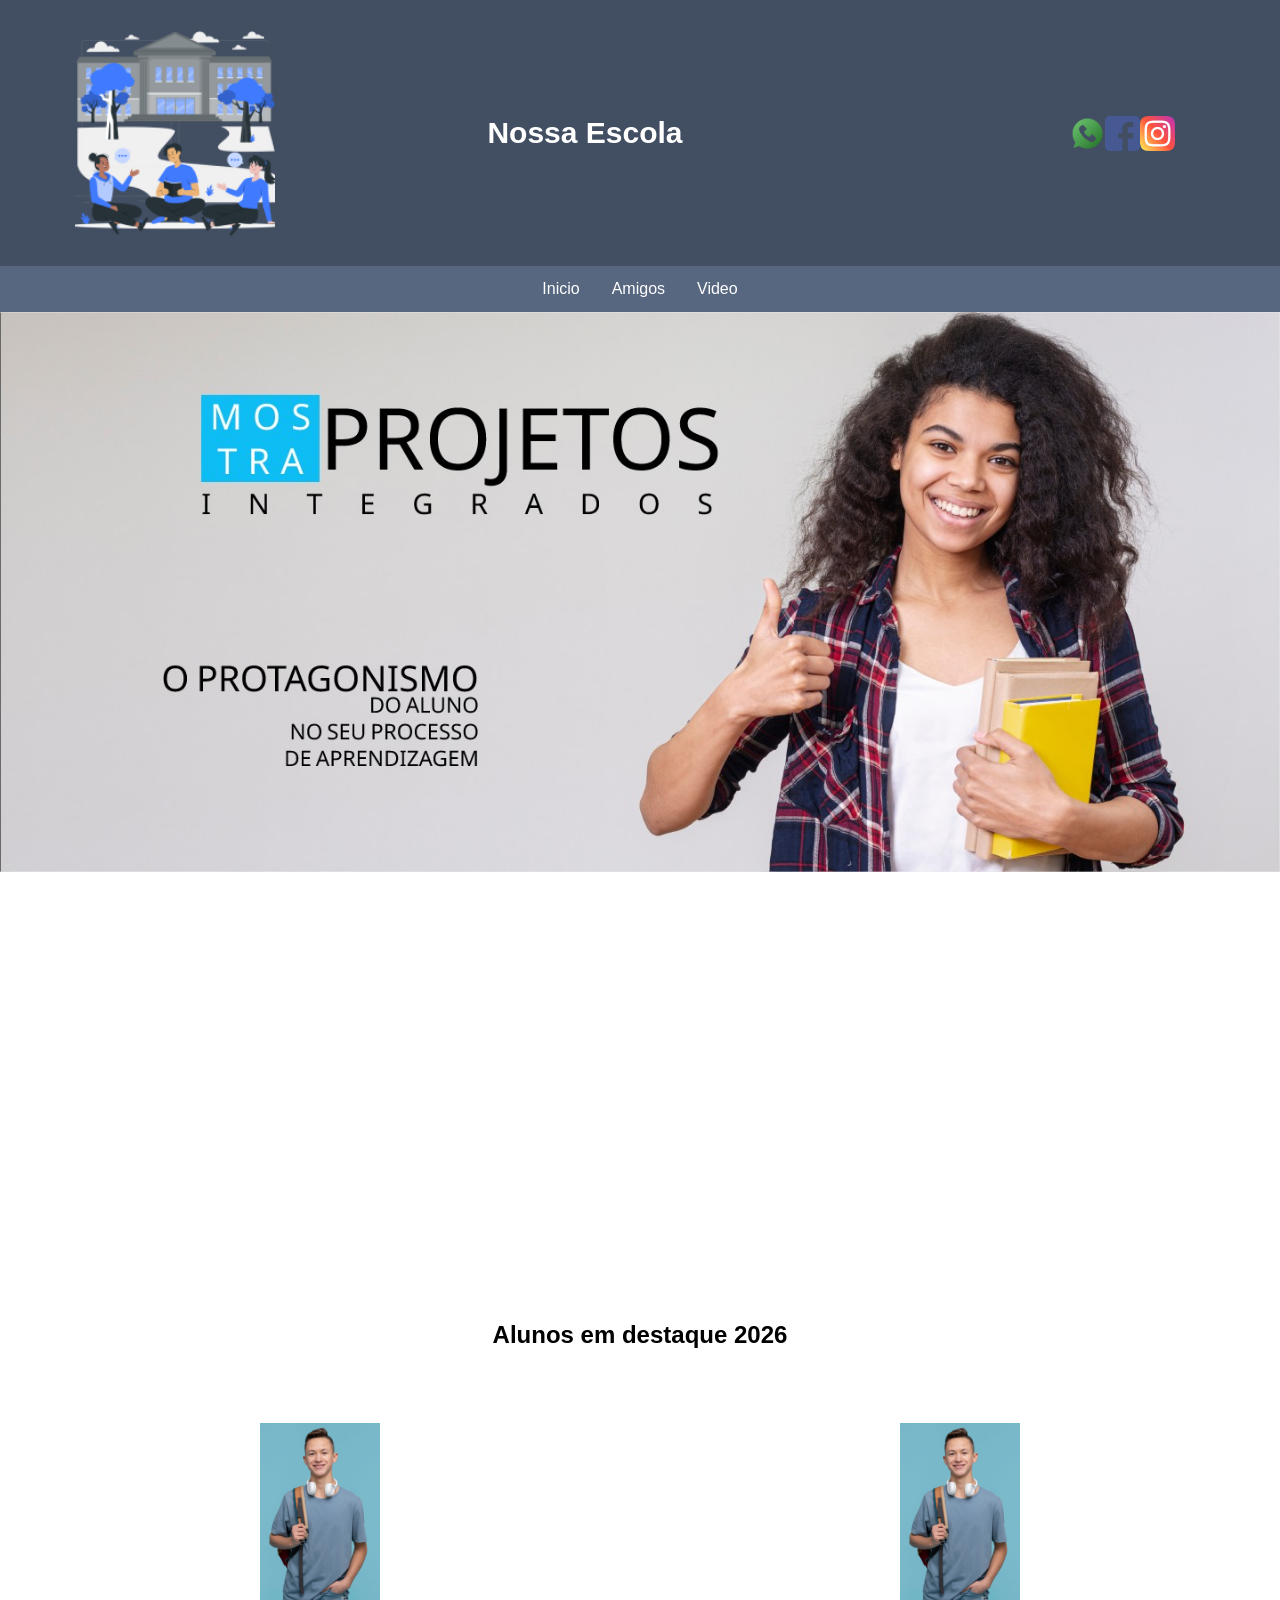
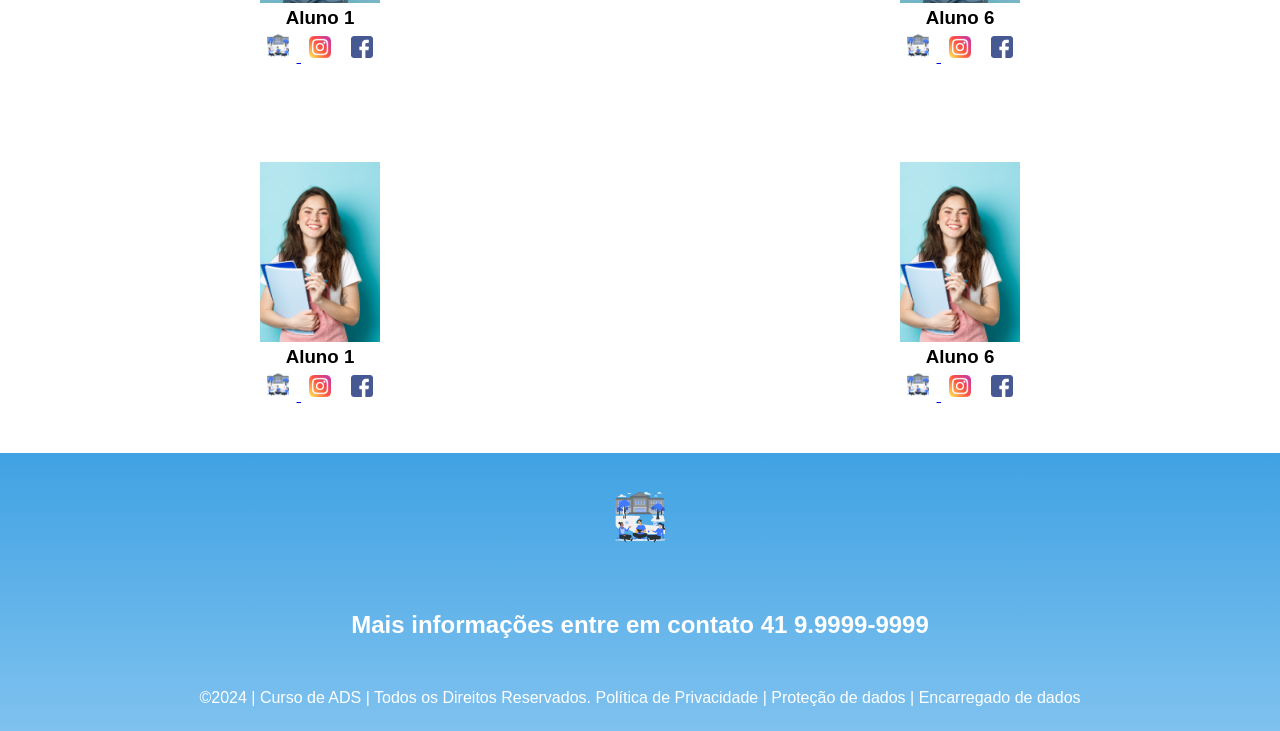
==== index.html @ ea62cc24 "." ====
<!DOCTYPE html>
<html lang="pt-br">
<head>
<meta charset="UTF-8">
<meta name="viewport" content="width=device-width, initial-scale=1.0">
<title>Home | Nossa Escola</title>
<link rel="stylesheet" href="style.css">
</head>

<body>

<!-- Cabeçalho -->
<header class="cabecalho-itens">

<img class="cabecalho-imagem" src="logo_nossa_escola.png" alt="Logo da Página">

<h1 class="titulo_site">Nossa Escola</h1>

<div class="sociais">
<img src="whatsapp.png" alt="Logo do Whats da Escola">
<img src="facebook.png" alt="Facebook da Escola">
<img src="instagram.png" alt="Instagram da Escola">
</div>

</header>

<!-- Menu -->
<ul>
    <li><a href="index.html">Inicio</a></li>
    <li><a href="amigos.html">Amigos</a></li>
    <li><a href="video.html">Video</a></li>
</ul>

<!-- Banner -->
<section class="banner1">
<img class="escola-image" src="paragrafo_1_banner.jpg" alt="Banner da Escola">
</section>


<section class="video-escola"><iframe width="560" height="315" src="https://www.youtube.com/embed/bYK_1VznQPM?si=spzYgcej0hhqNTLc" title="YouTube video player" frameborder="0" allow="accelerometer; autoplay; clipboard-write; encrypted-media; gyroscope; picture-in-picture; web-share" referrerpolicy="strict-origin-when-cross-origin" allowfullscreen></iframe></section>

<!-- Alunos em destaque: Meninos -->
<section class="estudante">

<h1 class="estudante_titulo">Alunos em destaque 2026</h1>

<div class="estudantes_todos">

<div class="estudante-div">

<img class="estudante-imagem" src="estudante_menino_1.png" alt="Foto da turma do 1CDS do ano de 2026">

<h3 class="estudante-nome">Aluno 1</h3>

<a href="https://cursos.alura.com.br/dashboard">
<img class="estudante-icone" src="logo_nossa_escola.png" alt="Link do Site da escola">
</a>

<img class="estudante-icone" src="instagram.png" alt="Link do Instagram">
<img class="estudante-icone" src="facebook.png" alt="Link do Facebook">

</div>

<div class="estudante-div">

<img class="estudante-imagem" src="estudante_menino_1.png" alt="Foto da turma do 1CDS do ano de 2026">

<h3 class="estudante-nome">Aluno 6</h3>

<a href="https://cursos.alura.com.br/dashboard">
<img class="estudante-icone" src="logo_nossa_escola.png" alt="Link do Site da escola">
</a>

<img class="estudante-icone" src="instagram.png" alt="Link do Instagram">
<img class="estudante-icone" src="facebook.png" alt="Link do Facebook">

</div>

</div>
</section>

<!-- Alunos em destaque: Meninas -->
<section class="estudante">

<div class="estudantes_todos">

<div class="estudante-div">

<img class="estudante-imagem" src="estudante_menina_1.png" alt="Foto da turma do 1CDS do ano de 2023">

<h3 class="estudante-nome">Aluno 1</h3>

<a href="https://cursos.alura.com.br/dashboard">
<img class="estudante-icone" src="logo_nossa_escola.png" alt="Link do Site da escola">
</a>

<img class="estudante-icone" src="instagram.png" alt="Link do Instagram">
<img class="estudante-icone" src="facebook.png" alt="Link do Facebook">

</div>

<div class="estudante-div">

<img class="estudante-imagem" src="estudante_menina_1.png" alt="Foto da turma do 1CDS do ano de 2023">

<h3 class="estudante-nome">Aluno 6</h3>

<a href="https://cursos.alura.com.br/dashboard">
<img class="estudante-icone" src="logo_nossa_escola.png" alt="Link do Site da escola">
</a>

<img class="estudante-icone" src="instagram.png" alt="Link do Instagram">
<img class="estudante-icone" src="facebook.png" alt="Link do Facebook">

</div>

</div>
</section>

<!-- Rodapé -->
<footer class="escola">

<img class="logo_rodape" src="logo_nossa_escola.png" alt="Logo da Escola">

<h2 class="escola-titulo">
Mais informações entre em contato
<a class="link" href="https://wa.me/5541999999999">41 9.9999-9999</a>
</h2>

<p>©2024 | Curso de ADS | Todos os Direitos Reservados.
Política de Privacidade | Proteção de dados | Encarregado de dados</p>

</footer>

</body>
</html>
---- style.css ----
* {
    margin: 0;
    padding: 0;
    box-sizing: border-box;
}

body {
    font-family: "Poppins", sans-serif;
}

header {
    background-color: #424e61;
    color: white;
    width: 100%;
    padding: 20px;
}

.cabecalho-itens {
    max-width: 1980px;
    margin: 0 auto;
    display: flex;
    align-items: center;
    justify-content: center;
}

.cabecalho-imagem {
    width: 200px;
    height: auto;
    display: flex;
    justify-content: flex-start;
    align-items: center;
}

.titulo_site {
    padding: 50px;
    text-align: center;
    width: 50%;
    font-size: 30px;
}

.sociais {
    display: flex;
    justify-content: flex-end;
    width: 25%;
    padding-right: 30px;
}

.sociais img {
    width: 35px;
    height: auto;
}

.banner1 {
    display: flex;
    justify-content: center;
}

.escola-image {
    max-width: 100%;
    height: auto;
}

.neymar-secao {
    background: #fff;
}

.titulo-sobre {
    font-size: clamp(28px, 4vw, 45px);
    font-weight: 800;
    text-align: center;
    color: var(--azul-escuro);
    margin-bottom: 10px;
}

.container-video {
    width: 100%;
    max-width: 900px;
    aspect-ratio: 16 / 9;
    margin: auto;
    border-radius: 16px;
    overflow: hidden;
    background: #111;
    box-shadow: 0 15px 35px rgba(0, 0, 0, 0.15);
}

.neymar-video {
    width: 100%;
    height: 100%;
    border: none;
}

.estudante_titulo {
    padding: 50px;
    text-align: center;
}

.estudante-nome {
    text-align: center;
}

.estudante-imagem {
    width: 120px;
}

.estudante-icone {
    width: 38px;
    padding: 4px 8px;
}

.estudante {
    background-color: #ffffff; 
    padding: 24px 0;
}

.estudante-div {
    text-align: center;
    padding: 24px 0;
}

.estudantes_todos {
    display: flex;
    justify-content: space-around;
}

.escola {
    background-image: linear-gradient(#40A2E3, #7FC2EF);
    color: white;
    display: block;
    justify-content: center;
    padding: 24px 0;
    text-align: center;
}

.escola-titulo {
    padding: 50px;
    text-align: center;
}

.logo_rodape {
    height: 80px;
    padding: 12px 0;
}

.link {
    color: #ffffff;
    text-decoration: none;
}

ul {
    list-style-type: none;
    margin: 0;
    padding: 0;
    background-color: #576780;
    display: flex;
    justify-content: center;
}

ul li a {
    display: block;
    color: white;
    text-align: center;
    padding: 14px 16px;
    text-decoration: none;
}

ul li a:hover {
    background-color: #111111;
}

.video-escola {
    display: flex;
    justify-content: center;
    padding: 30px 20px;
}
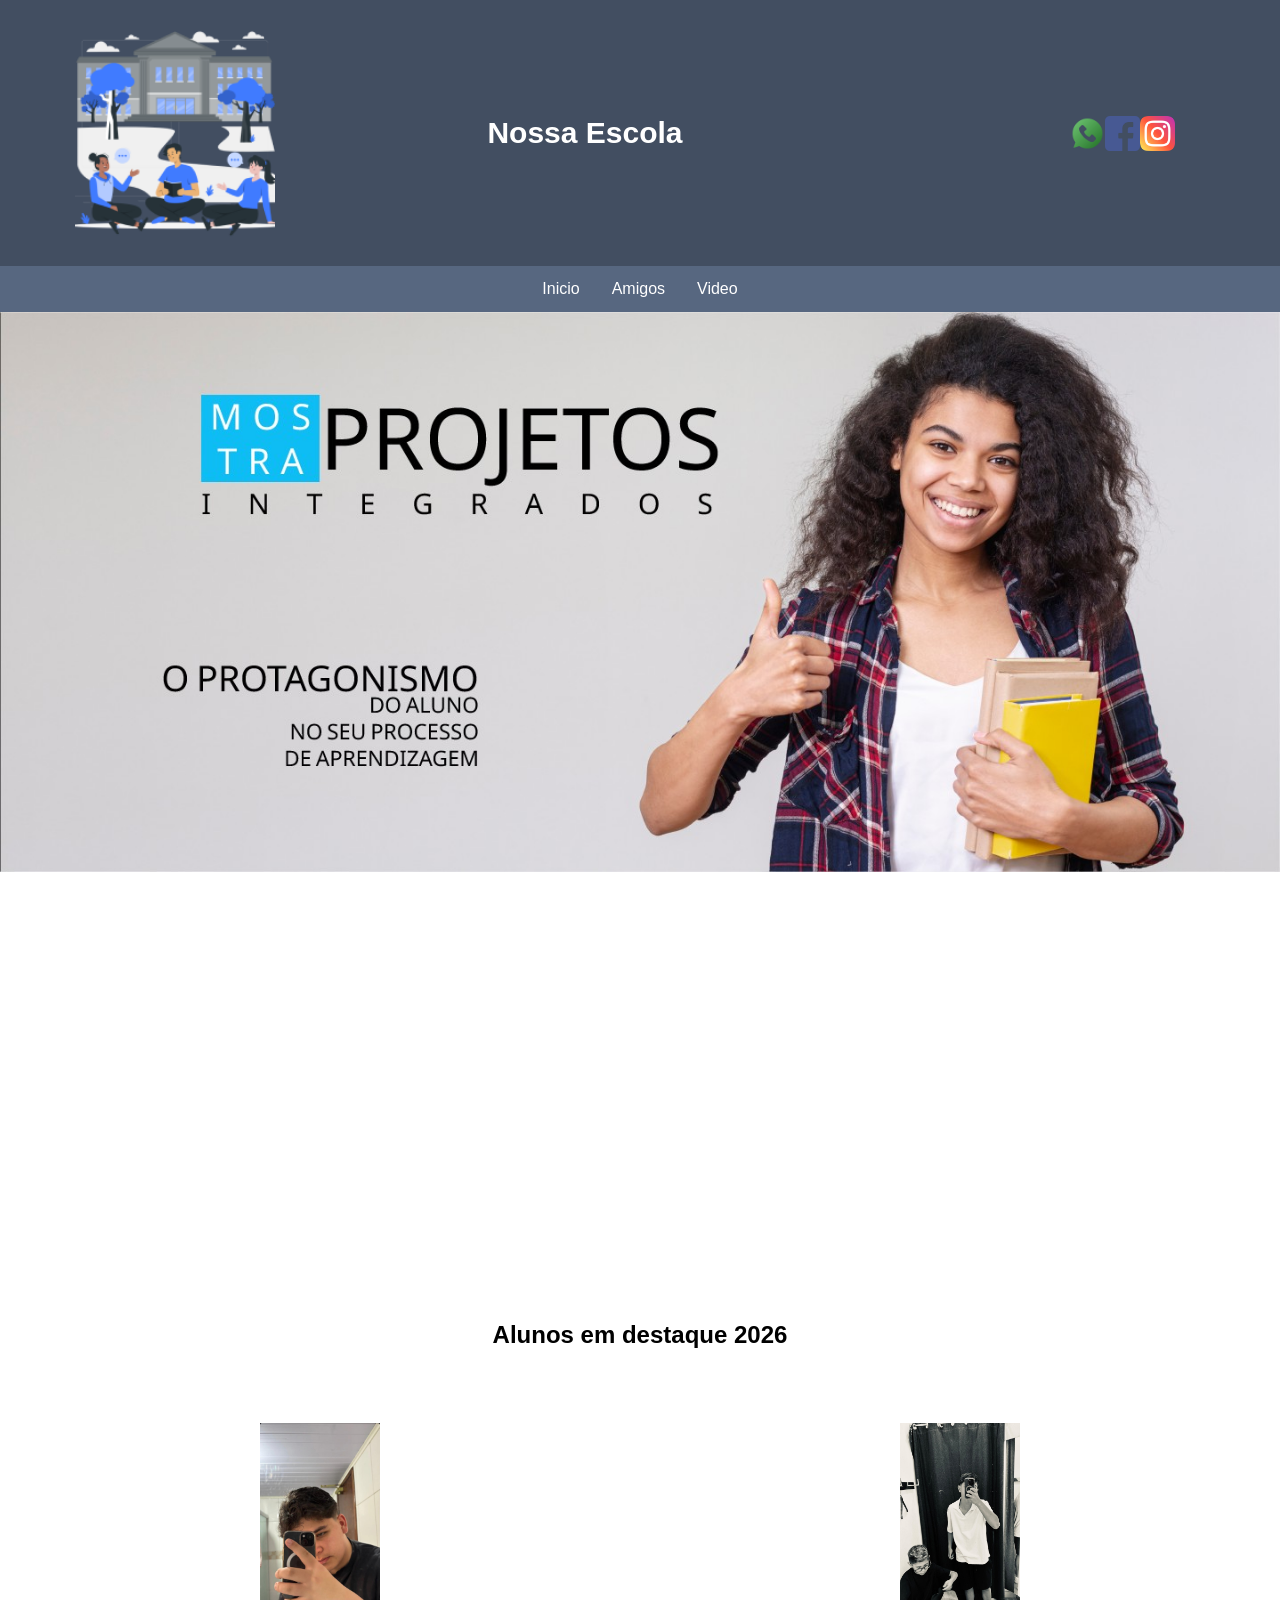
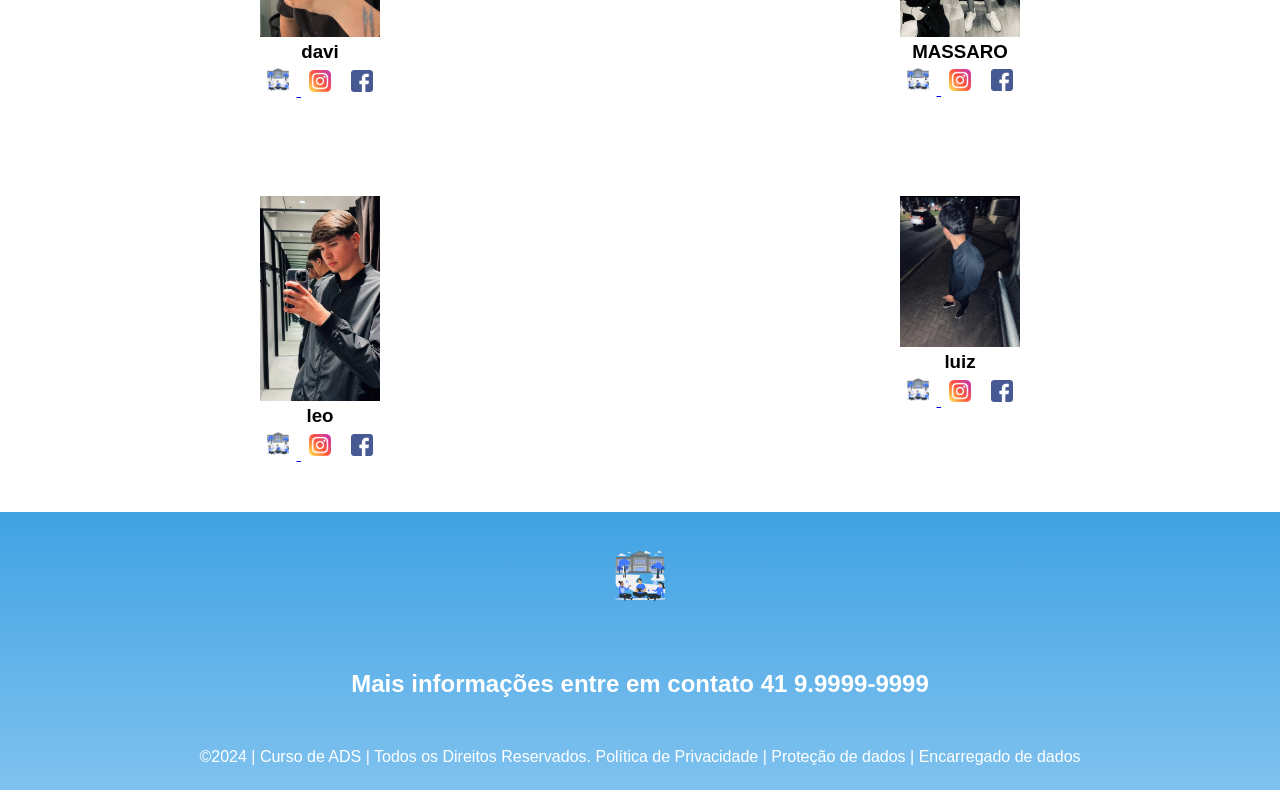
==== commit 4dd68df1: "edvdeccgugfygf" ====
--- a/index.html
+++ b/index.html
@@ -48,9 +48,9 @@
 
 <div class="estudante-div">
 
-<img class="estudante-imagem" src="estudante_menino_1.png" alt="Foto da turma do 1CDS do ano de 2026">
+<img class="estudante-imagem" src="WhatsApp Image 2026-11-08 at 15.11.28.jpeg" alt="Foto da turma do 1CDS do ano de 2026">
 
-<h3 class="estudante-nome">Aluno 1</h3>
+<h3 class="estudante-nome">davi</h3>
 
 <a href="https://cursos.alura.com.br/dashboard">
 <img class="estudante-icone" src="logo_nossa_escola.png" alt="Link do Site da escola">
@@ -63,9 +63,9 @@
 
 <div class="estudante-div">
 
-<img class="estudante-imagem" src="estudante_menino_1.png" alt="Foto da turma do 1CDS do ano de 2026">
+<img class="estudante-imagem" src="WhatsApp Image 2026-11-08 at 15.13.50.jpeg" alt="Foto da turma do 1CDS do ano de 2026">
 
-<h3 class="estudante-nome">Aluno 6</h3>
+<h3 class="estudante-nome">MASSARO</h3>
 
 <a href="https://cursos.alura.com.br/dashboard">
 <img class="estudante-icone" src="logo_nossa_escola.png" alt="Link do Site da escola">
@@ -86,9 +86,9 @@
 
 <div class="estudante-div">
 
-<img class="estudante-imagem" src="estudante_menina_1.png" alt="Foto da turma do 1CDS do ano de 2023">
+<img class="estudante-imagem" src="WhatsApp Image 2026-11-08 at 15.19.52.jpeg" alt="Foto da turma do 1CDS do ano de 2023">
 
-<h3 class="estudante-nome">Aluno 1</h3>
+<h3 class="estudante-nome">leo</h3>
 
 <a href="https://cursos.alura.com.br/dashboard">
 <img class="estudante-icone" src="logo_nossa_escola.png" alt="Link do Site da escola">
@@ -101,9 +101,9 @@
 
 <div class="estudante-div">
 
-<img class="estudante-imagem" src="estudante_menina_1.png" alt="Foto da turma do 1CDS do ano de 2023">
+<img class="estudante-imagem" src="WhatsApp Image 2026-11-08 at 15.18.56.jpeg" alt="Foto da turma do 1CDS do ano de 2023">
 
-<h3 class="estudante-nome">Aluno 6</h3>
+<h3 class="estudante-nome">luiz</h3>
 
 <a href="https://cursos.alura.com.br/dashboard">
 <img class="estudante-icone" src="logo_nossa_escola.png" alt="Link do Site da escola">
--- a/style.css
+++ b/style.css
@@ -16,7 +16,7 @@
 }
 
 .cabecalho-itens {
-    max-width: 1980px;
+    max-width: 2980px;
     margin: 0 auto;
     display: flex;
     align-items: center;
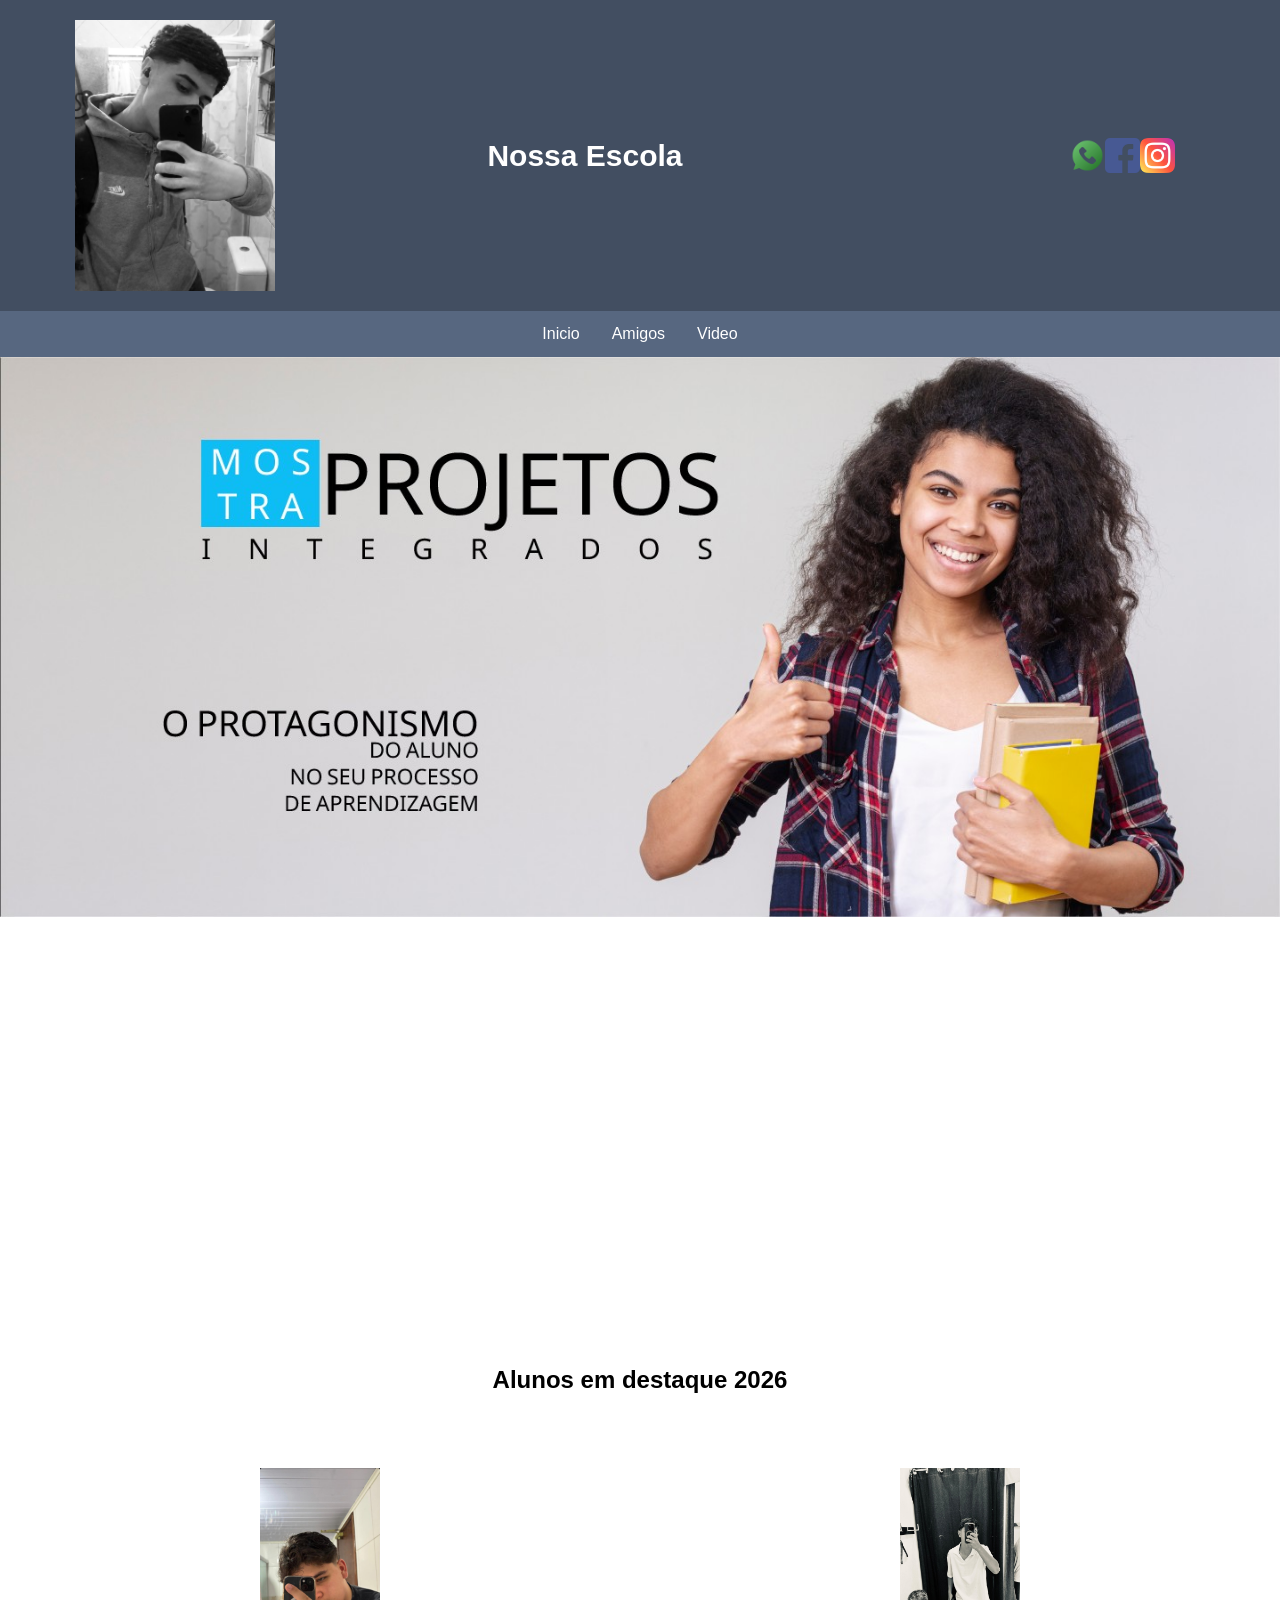
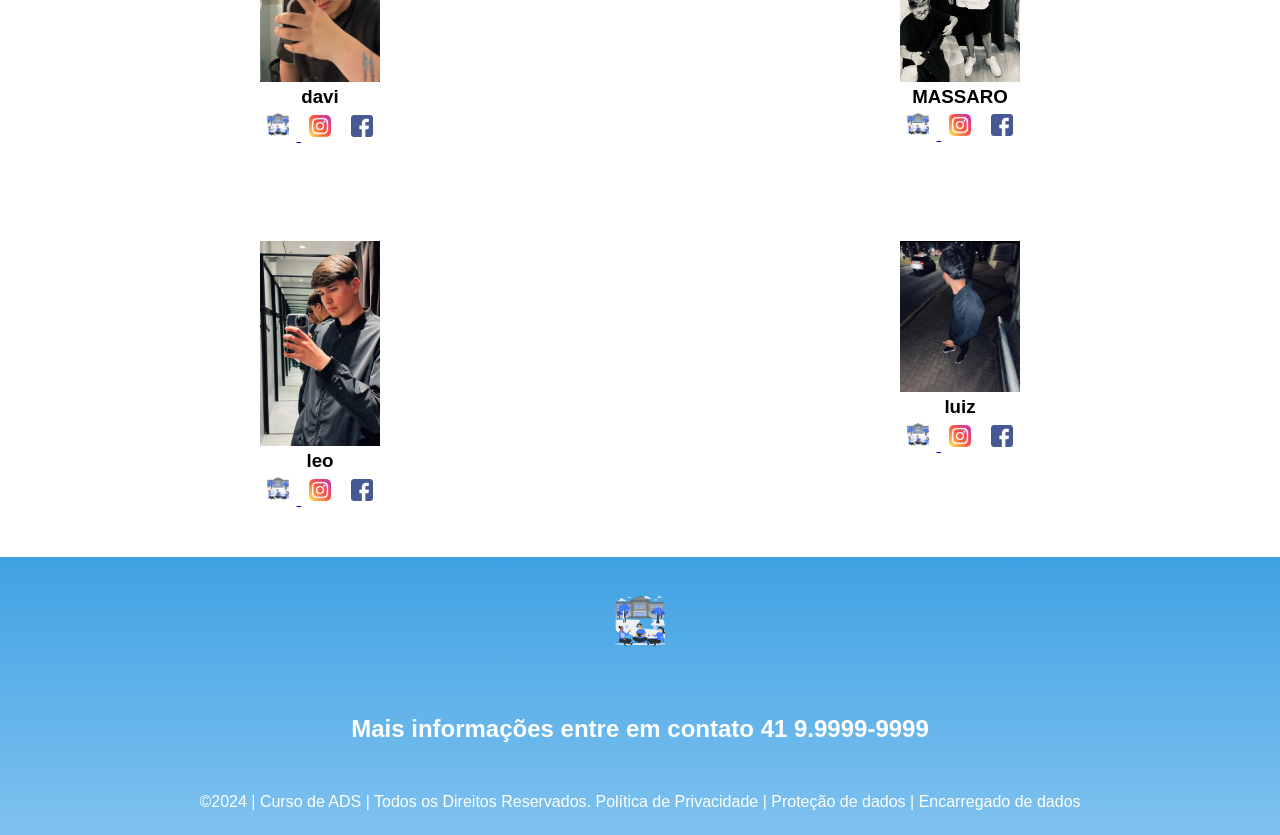
==== commit a89f4d8f: "3erdd" ====
--- a/index.html
+++ b/index.html
@@ -12,7 +12,7 @@
 <!-- Cabeçalho -->
 <header class="cabecalho-itens">
 
-<img class="cabecalho-imagem" src="logo_nossa_escola.png" alt="Logo da Página">
+<img class="cabecalho-imagem" src="WhatsApp Image 2026-11-08 at 14.54.03.jpeg" alt="Logo da Página">
 
 <h1 class="titulo_site">Nossa Escola</h1>
 
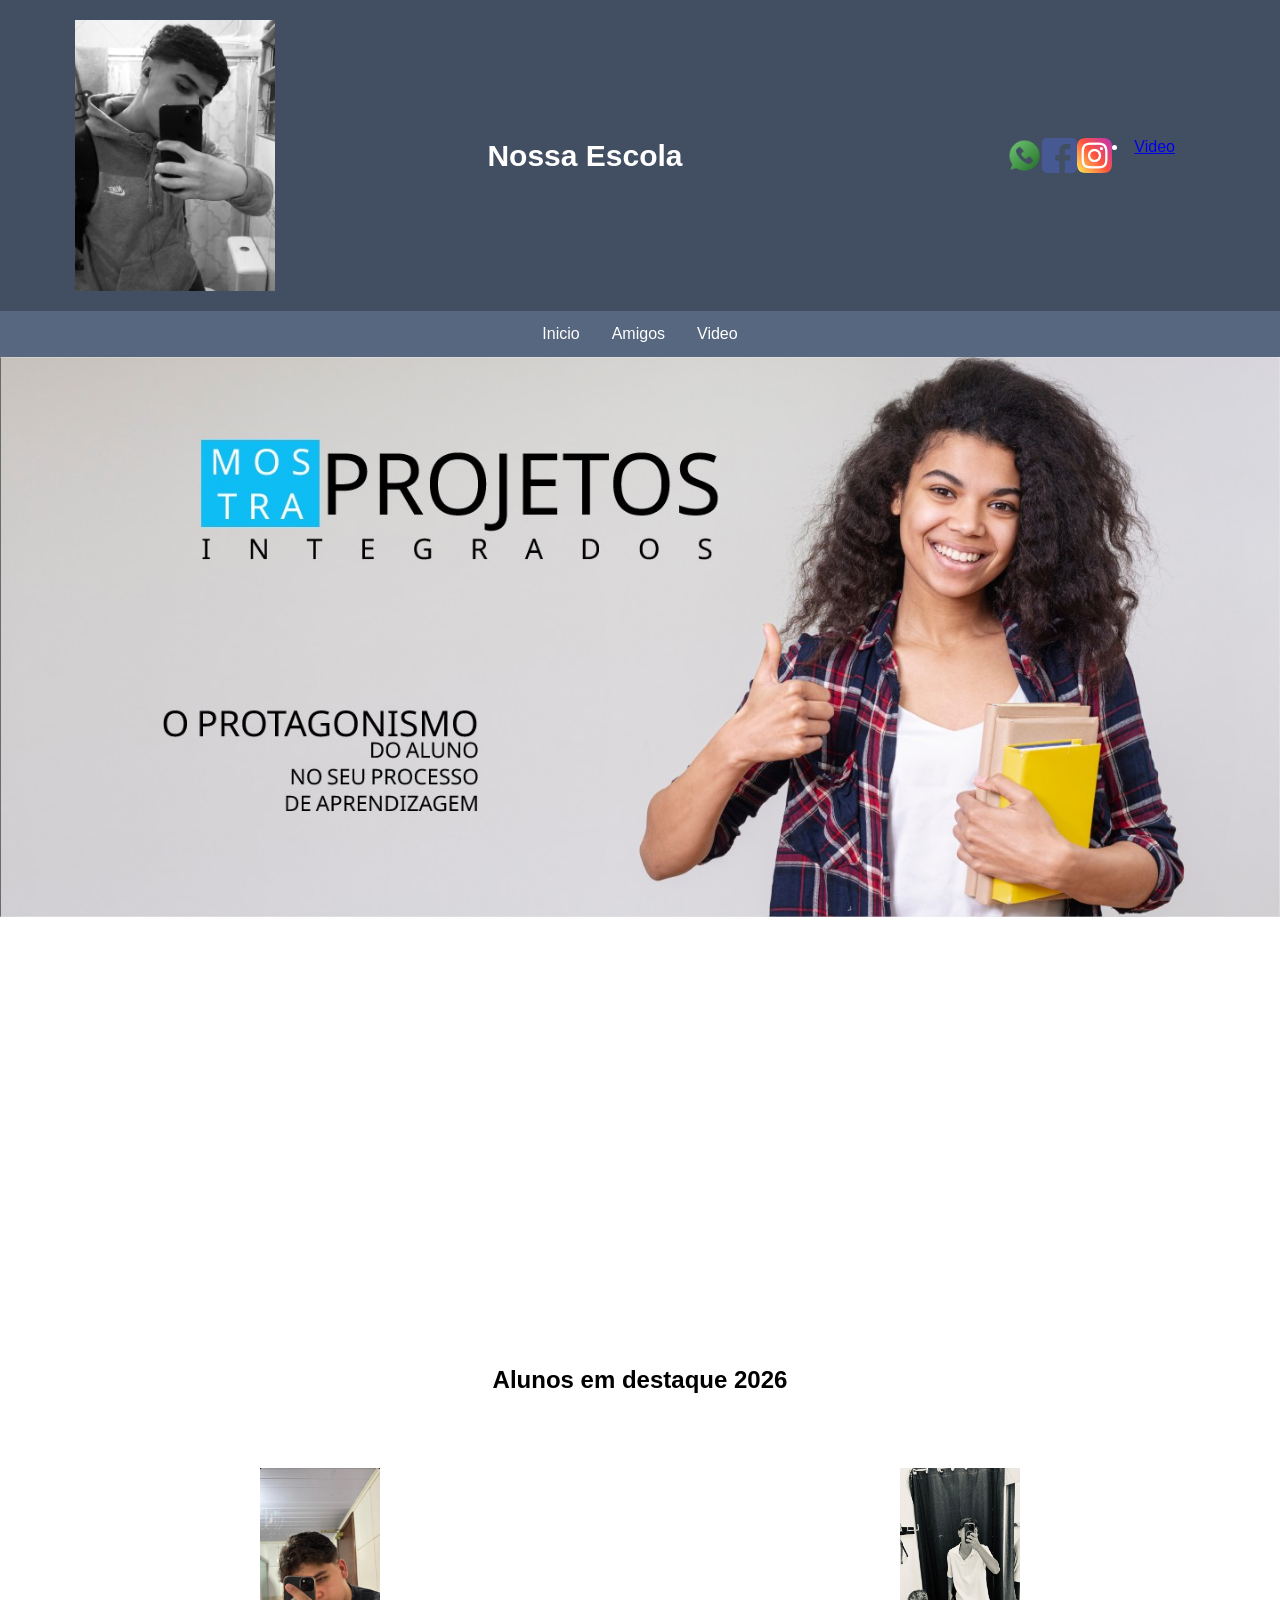
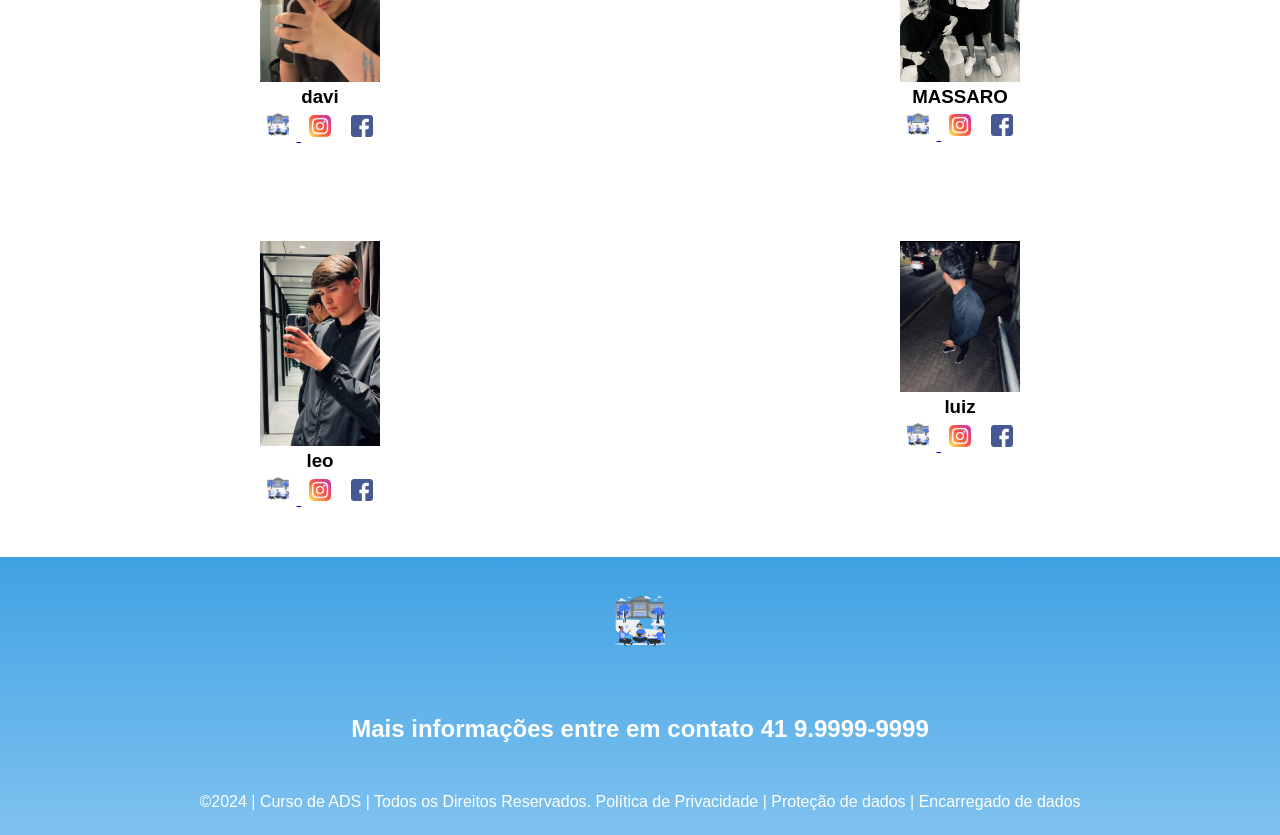
==== commit bf2bbbf0: "erfv" ====
--- a/index.html
+++ b/index.html
@@ -20,6 +20,7 @@
 <img src="whatsapp.png" alt="Logo do Whats da Escola">
 <img src="facebook.png" alt="Facebook da Escola">
 <img src="instagram.png" alt="Instagram da Escola">
+     <li><a href="jogo.html">Video</a></li>
 </div>
 
 </header>
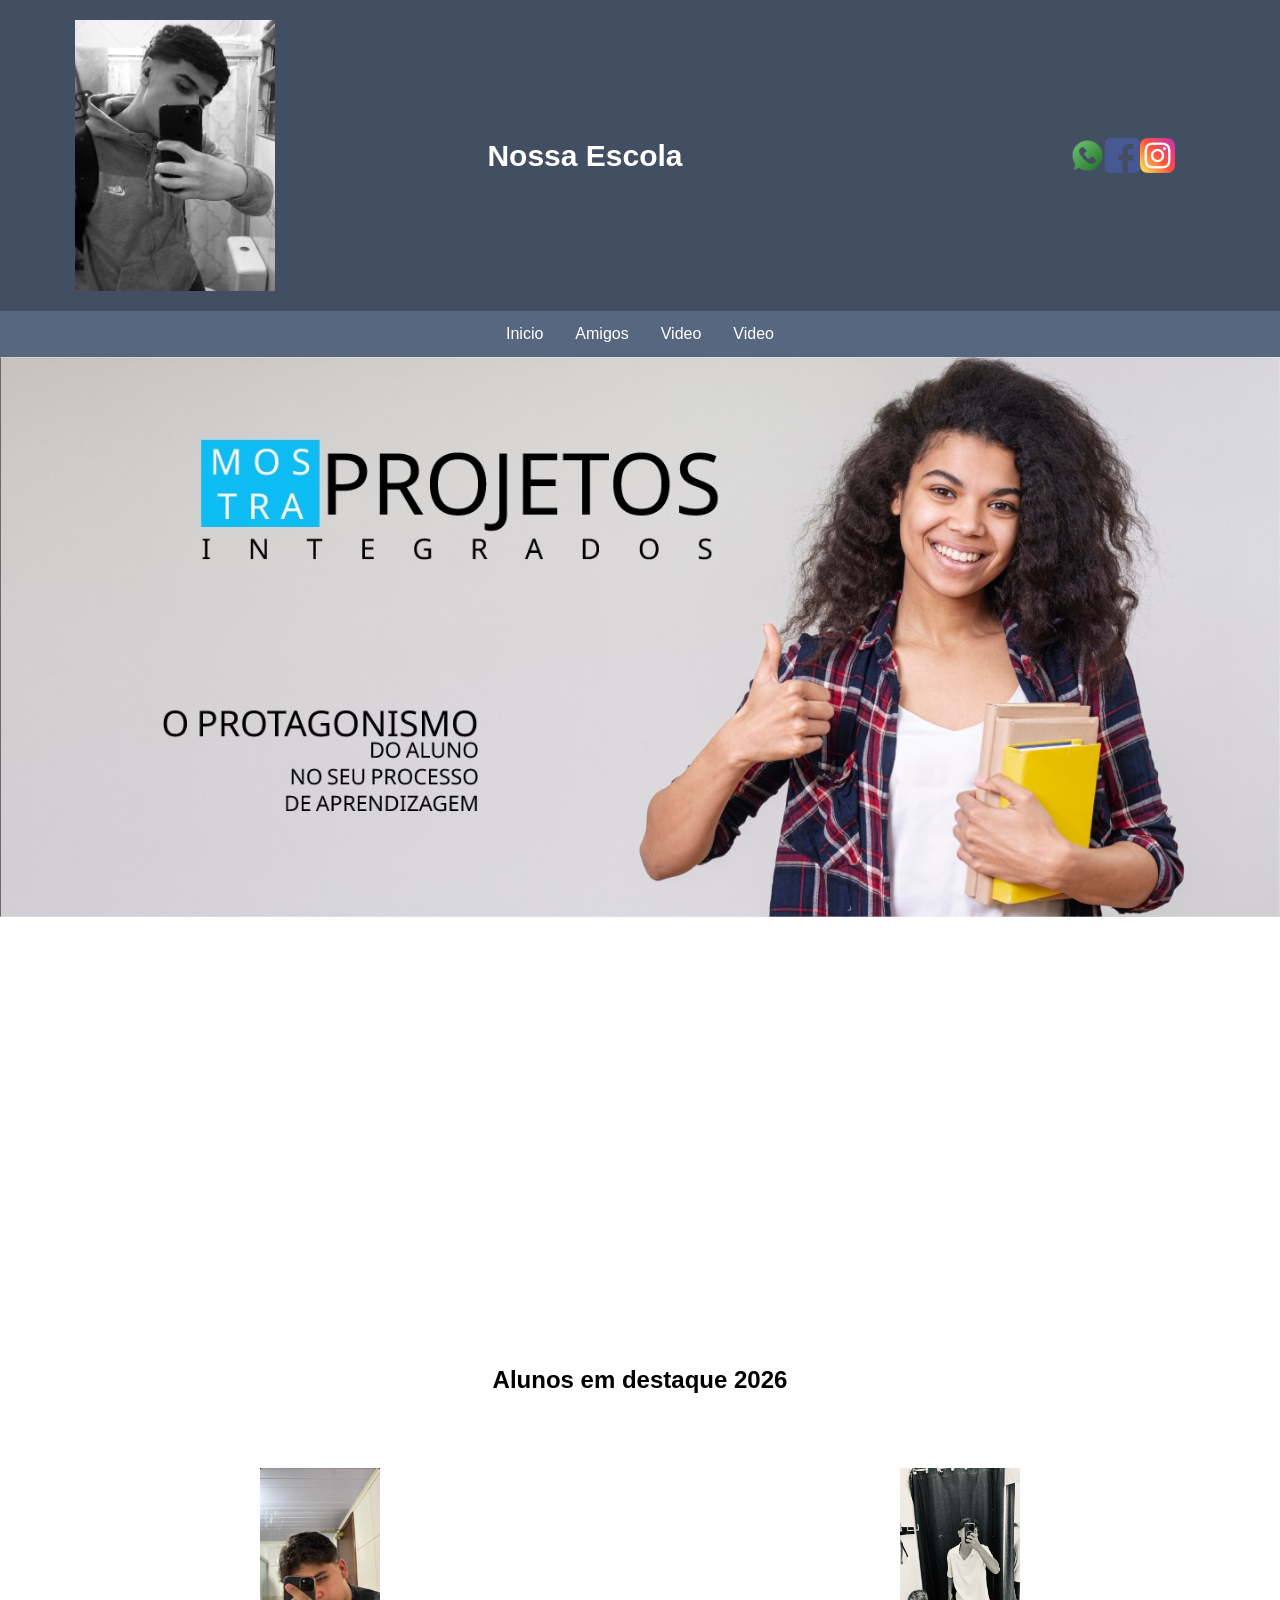
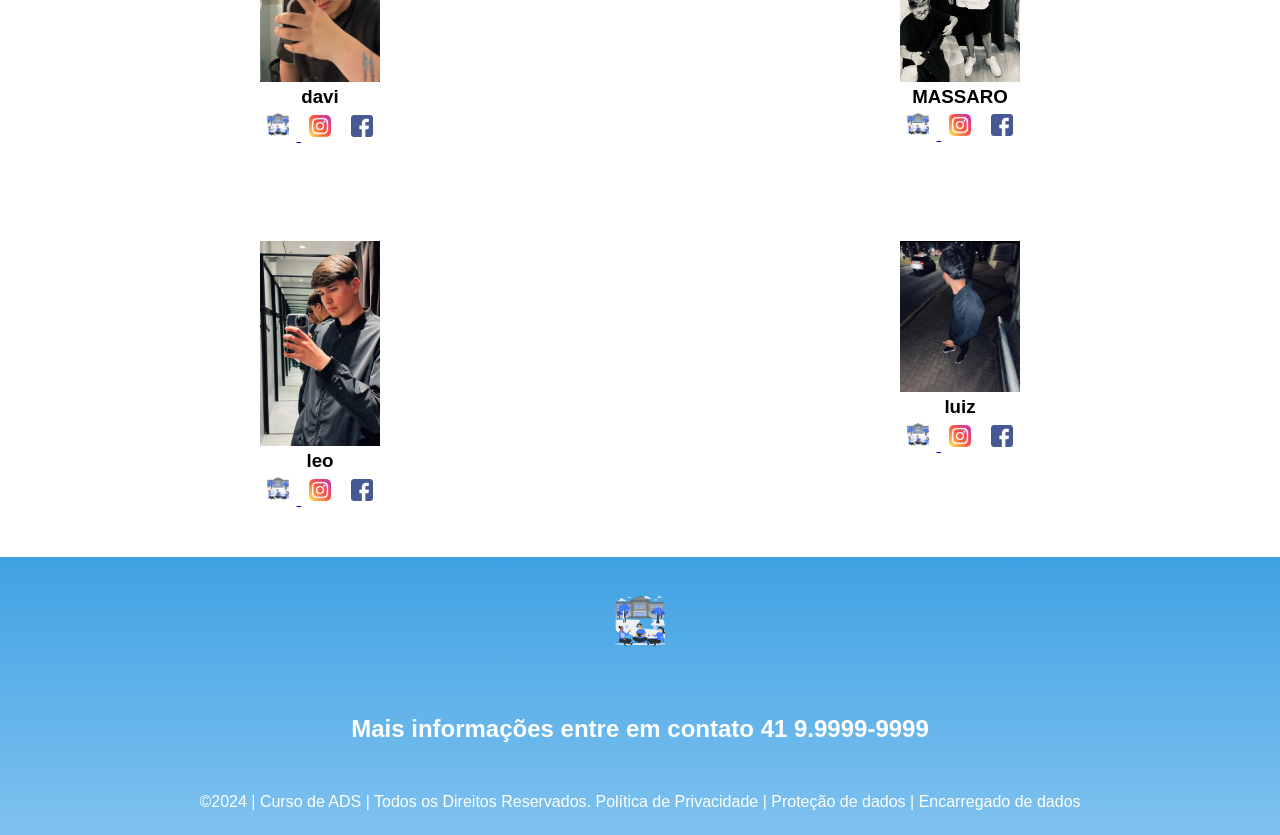
==== commit f91a56eb: "redfcfv" ====
--- a/index.html
+++ b/index.html
@@ -20,7 +20,7 @@
 <img src="whatsapp.png" alt="Logo do Whats da Escola">
 <img src="facebook.png" alt="Facebook da Escola">
 <img src="instagram.png" alt="Instagram da Escola">
-     <li><a href="jogo.html">Video</a></li>
+
 </div>
 
 </header>
@@ -30,6 +30,7 @@
     <li><a href="index.html">Inicio</a></li>
     <li><a href="amigos.html">Amigos</a></li>
     <li><a href="video.html">Video</a></li>
+     <li><a href="jogo.html">Video</a></li>
 </ul>
 
 <!-- Banner -->
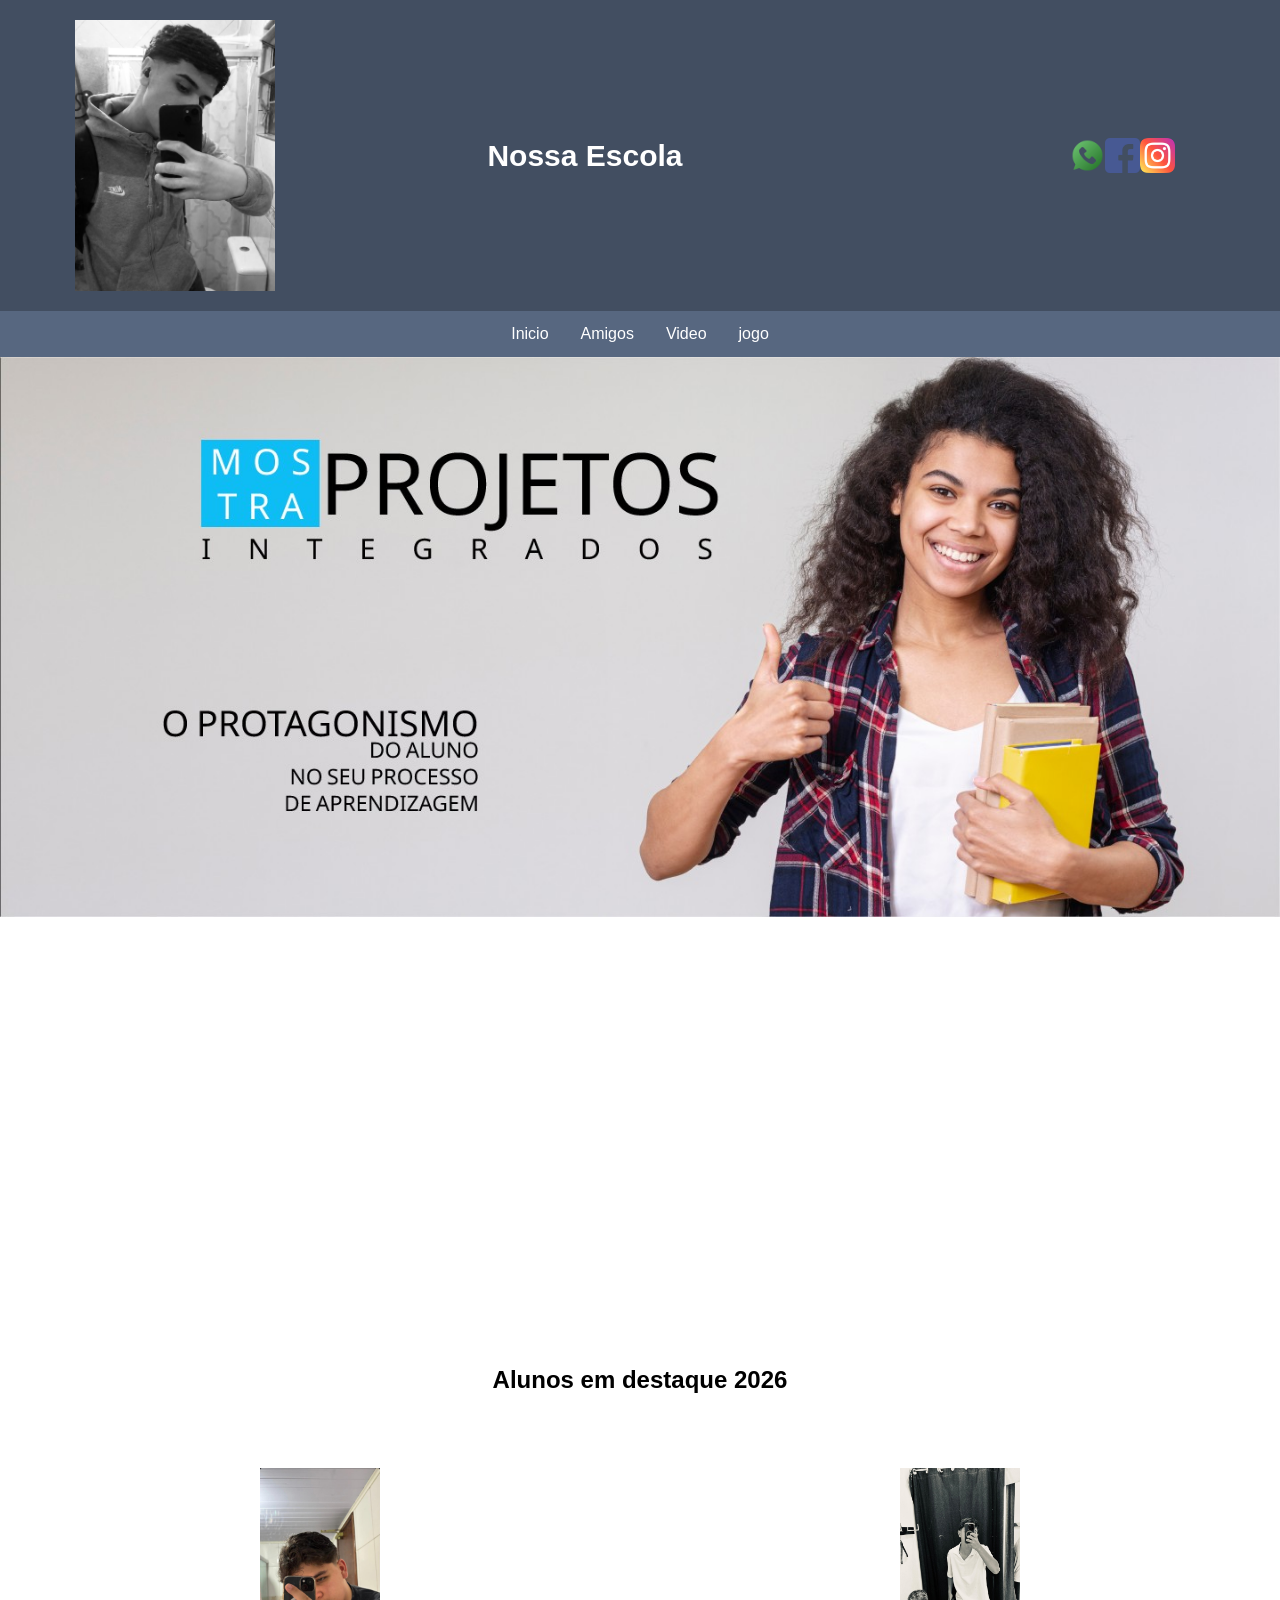
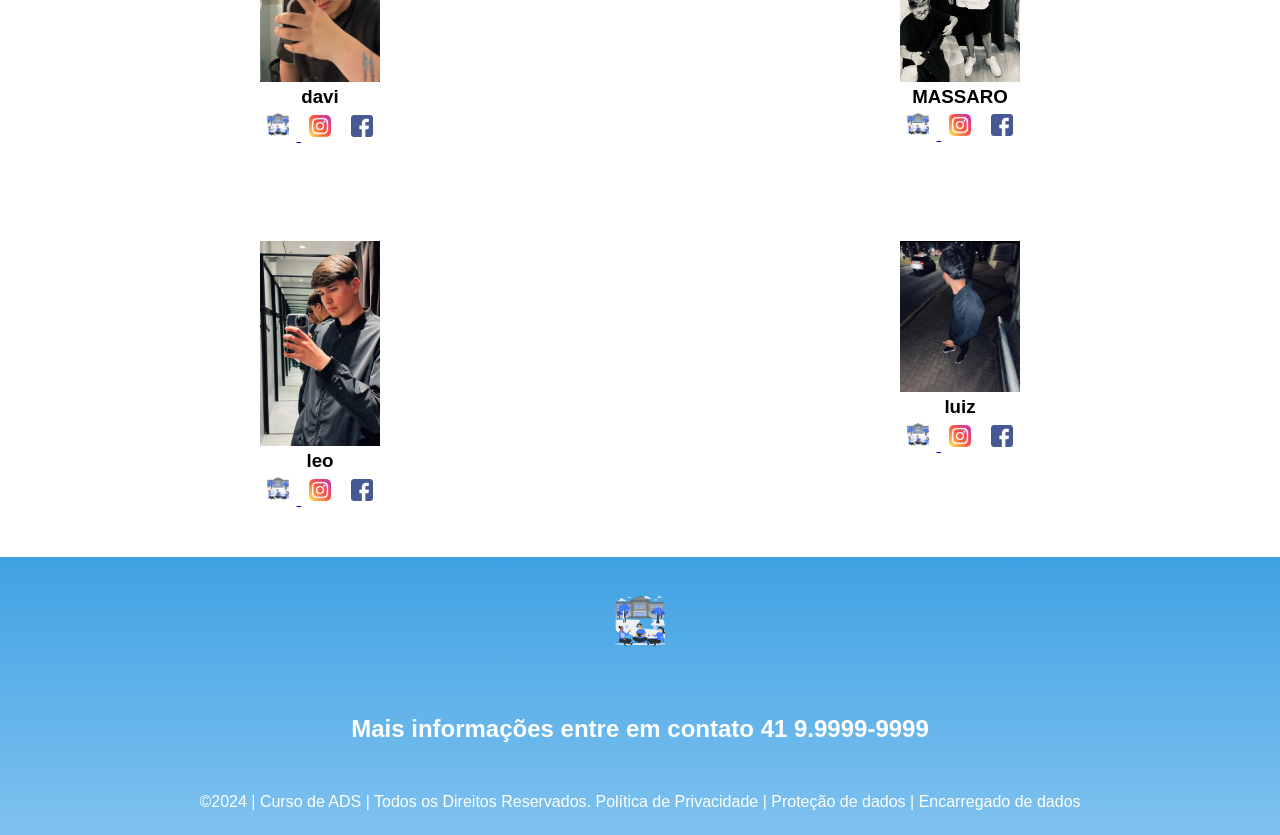
==== commit 48fff807: "yv" ====
--- a/index.html
+++ b/index.html
@@ -30,7 +30,7 @@
     <li><a href="index.html">Inicio</a></li>
     <li><a href="amigos.html">Amigos</a></li>
     <li><a href="video.html">Video</a></li>
-     <li><a href="jogo.html">Video</a></li>
+     <li><a href="jogo.html">jogo</a></li>
 </ul>
 
 <!-- Banner -->
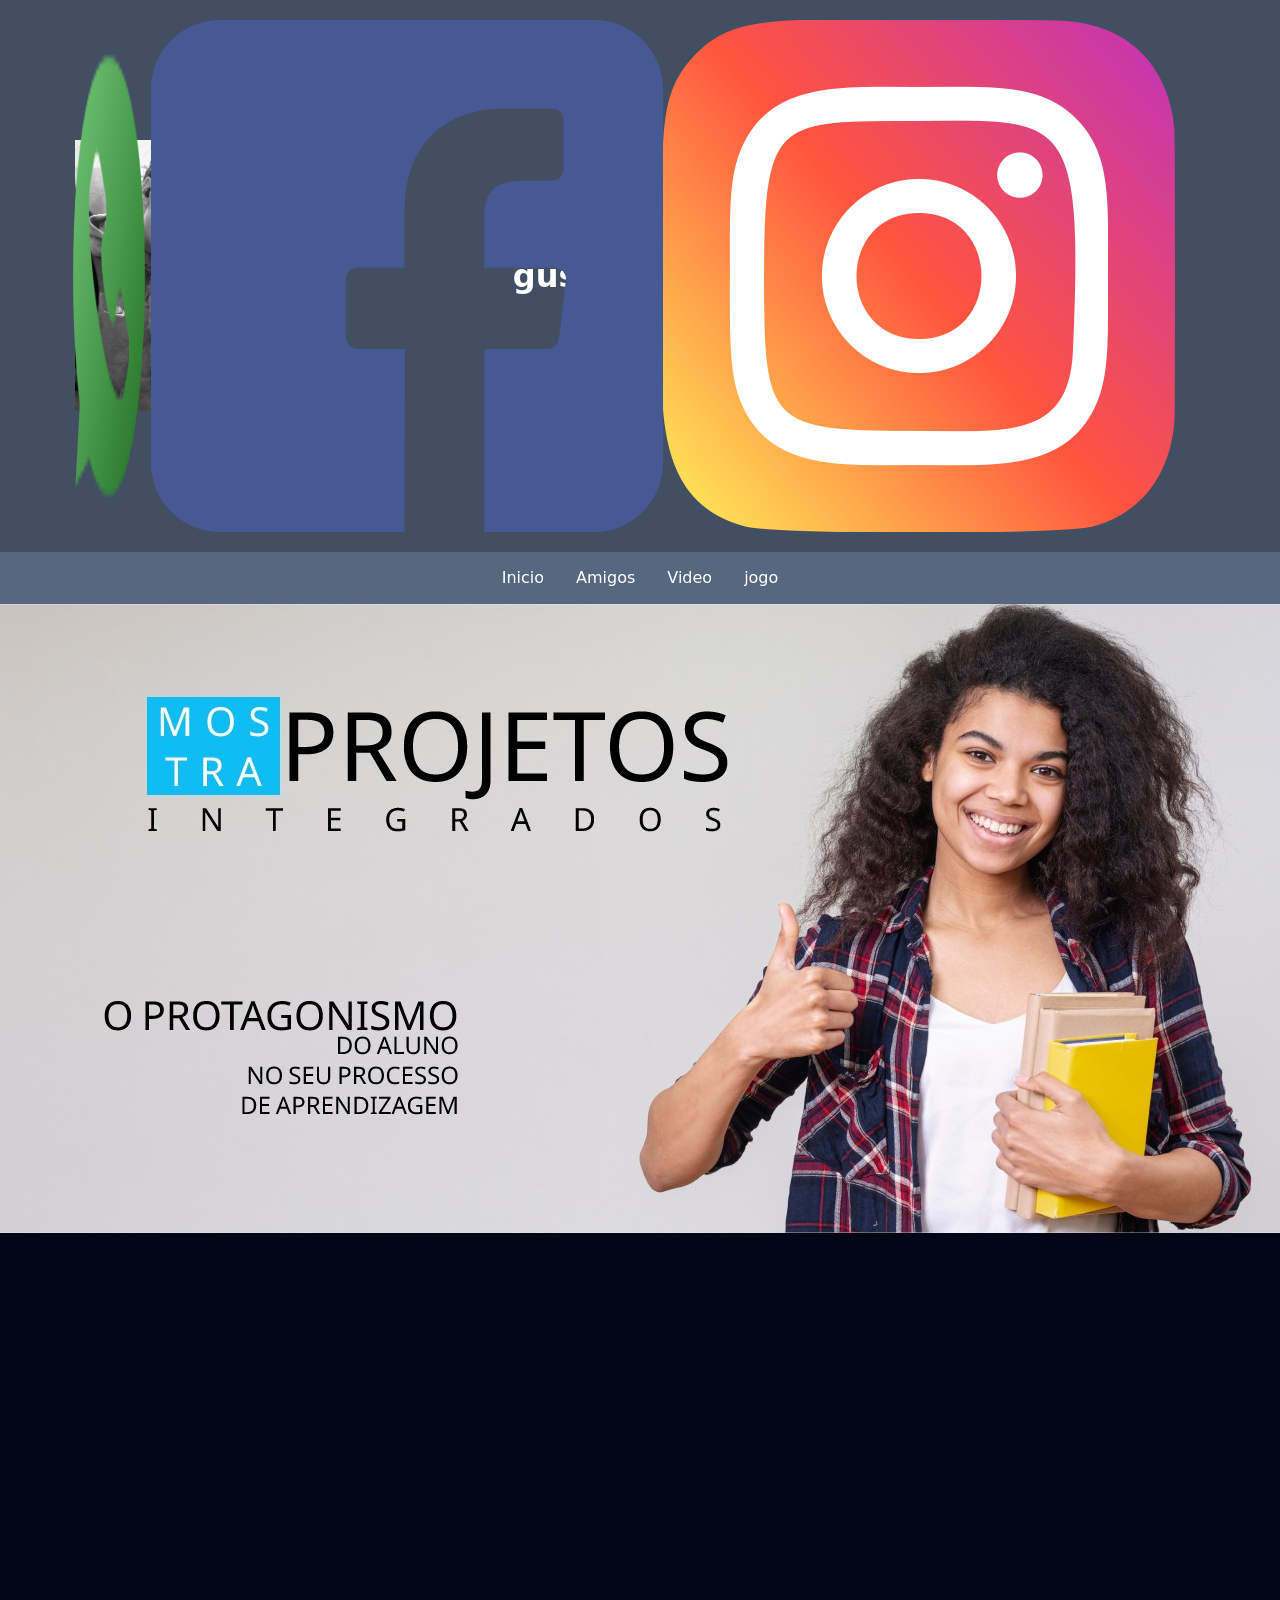
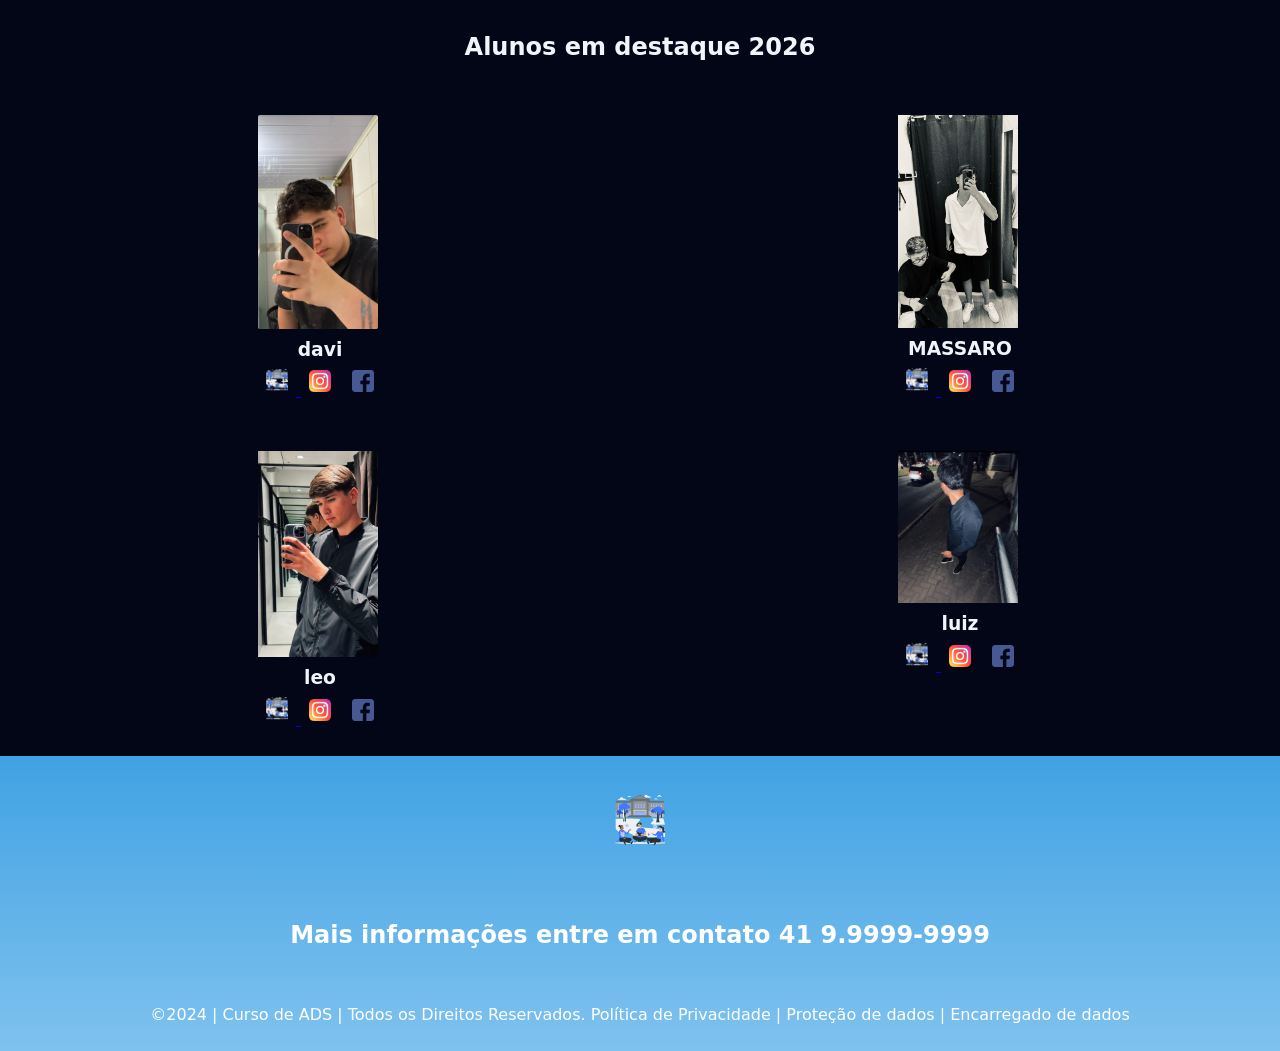
==== commit 7ae8a62a: "dc c" ====
--- a/index.html
+++ b/index.html
@@ -3,7 +3,7 @@
 <head>
 <meta charset="UTF-8">
 <meta name="viewport" content="width=device-width, initial-scale=1.0">
-<title>Home | Nossa Escola</title>
+<title>gustavo</title>
 <link rel="stylesheet" href="style.css">
 </head>
 
@@ -14,7 +14,7 @@
 
 <img class="cabecalho-imagem" src="WhatsApp Image 2026-11-08 at 14.54.03.jpeg" alt="Logo da Página">
 
-<h1 class="titulo_site">Nossa Escola</h1>
+<h1 class="titulo_site">gustavo</h1>
 
 <div class="sociais">
 <img src="whatsapp.png" alt="Logo do Whats da Escola">
--- a/style.css
+++ b/style.css
@@ -1,64 +1,56 @@
-* {
-    margin: 0;
-    padding: 0;
-    box-sizing: border-box;
-}
-
-body {
-    font-family: "Poppins", sans-serif;
-}
-
-header {
-    background-color: #424e61;
-    color: white;
-    width: 100%;
-    padding: 20px;
-}
-
-.cabecalho-itens {
-    max-width: 2980px;
-    margin: 0 auto;
-    display: flex;
-    align-items: center;
-    justify-content: center;
-}
-
-.cabecalho-imagem {
-    width: 200px;
-    height: auto;
-    display: flex;
-    justify-content: flex-start;
-    align-items: center;
-}
-
-.titulo_site {
-    padding: 50px;
-    text-align: center;
-    width: 50%;
-    font-size: 30px;
-}
-
-.sociais {
-    display: flex;
-    justify-content: flex-end;
-    width: 25%;
-    padding-right: 30px;
-}
-
-.sociais img {
-    width: 35px;
-    height: auto;
-}
-
-.banner1 {
-    display: flex;
-    justify-content: center;
-}
-
-.escola-image {
-    max-width: 100%;
-    height: auto;
-}
+*{
+margin: 0;
+padding: 0;
+box-sizing: border-box;
+}
+body{
+font-family: "Poppins", sans-serif;
+}
+header{
+background-color: #424e61;
+color: white;
+width: 100%;
+padding: 20px;
+}
+.cabecalho-itens{
+max-width: 1980px;
+margin: 0 auto;
+display: flex;
+align-items: center;
+justify-content: center;
+}
+.cabecalho-imagem{
+width: 200px;
+height: auto;
+display: flex;
+justify-content: flex-start;
+align-items: center;
+}
+.titulo_site{
+padding: 50px;
+text-align: center;
+width: 50%;
+font: 30px;
+}
+.sociais{
+display: flex;
+justify-content: flex-end;
+width: 25%;
+padding-right: 30px;
+}
+.banner1{
+display: flex;
+justify-content: center;
+}
+
+
+
+
+
+
+.titulo-video { 
+
+    /* NEYMAR */
 
 .neymar-secao {
     background: #fff;
@@ -89,86 +81,469 @@
     border: none;
 }
 
-.estudante_titulo {
-    padding: 50px;
-    text-align: center;
-}
-
-.estudante-nome {
-    text-align: center;
-}
-
-.estudante-imagem {
-    width: 120px;
-}
-
-.estudante-icone {
-    width: 38px;
-    padding: 4px 8px;
-}
-
-.estudante {
-    background-color: #ffffff; 
-    padding: 24px 0;
-}
-
-.estudante-div {
-    text-align: center;
-    padding: 24px 0;
-}
-
-.estudantes_todos {
-    display: flex;
-    justify-content: space-around;
-}
-
-.escola {
-    background-image: linear-gradient(#40A2E3, #7FC2EF);
-    color: white;
-    display: block;
-    justify-content: center;
-    padding: 24px 0;
-    text-align: center;
-}
-
-.escola-titulo {
-    padding: 50px;
-    text-align: center;
-}
-
-.logo_rodape {
-    height: 80px;
-    padding: 12px 0;
-}
-
-.link {
-    color: #ffffff;
-    text-decoration: none;
+
+
+
+
+
+
+
+
+
+}
+
+
+
+.estudante_titulo{
+padding: 50px;
+text-align: center;
+
+}
+.estudante-nome{
+text-align: center;
+}
+.estudante-imagem{
+width: 120px;
+}
+.estudante-icone{
+width: 38px;
+padding: 4px 8px;
+}
+.estudante{
+background-image: background-color(#faae43);
+padding: 24px 0;
+}
+
+.estudante.div{
+text-align: center;
+padding: 24px 0;
+}
+.estudantes_todos{
+display: flex;
+justify-content: space-around;
+}
+.escola{
+background-image: linear-gradient(#40A2E3,#7FC2EF);
+color: white;
+display: flex;
+justify-content:center;
+padding: 24px 0;
+text-align:center;
+display:block;
+}
+.escola-titulo{
+padding: 50px;
+text-align: center;
+}
+.logo_rodape{
+height: 80px;
+padding: 12px 0;
+
+}
+
+.link{
+color: #ffffff;
+text-decoration: none;
 }
 
 ul {
-    list-style-type: none;
-    margin: 0;
-    padding: 0;
-    background-color: #576780;
-    display: flex;
-    justify-content: center;
+  list-style-type: none;
+  margin: 0;
+  padding: 0;
+  background-color: #576780;
+  display: flex;
+  justify-content: center;
 }
 
 ul li a {
-    display: block;
-    color: white;
-    text-align: center;
-    padding: 14px 16px;
-    text-decoration: none;
+  display: block;
+  color: white;
+  text-align: center;
+  padding: 14px 16px;
+  text-decoration: none;
 }
 
 ul li a:hover {
-    background-color: #111111;
-}
-
-.video-escola {
-    display: flex;
-    justify-content: center;
-    padding: 30px 20px;
+  background-color: #111111;
+}
+
+
+
+.video-ney {
+display: flex;
+justify-content: center;
+padding: 30px 20px;
+}
+
+
+
+
+
+
+
+
+
+
+
+
+
+
+
+
+
+
+
+
+/* ============================================================
+ NEBULA DEFENDER — style.css
+   ============================================================ */
+:root {
+  --bg: #020617;
+  --panel: rgba(15, 23, 42, 0.6);
+  --border: #1e293b;
+  --border-hover: #64748b;
+  --text: #f1f5f9;
+  --muted: #94a3b8;
+  --dim: #64748b;
+  --sky: #38bdf8;
+  --violet: #c4b5fd;
+  --gold: #fde047;
+  --green: #34d399;
+  --amber: #fcd34d;
+  --rose: #fb7185;
+  --mono: ui-monospace, SFMono-Regular, Menlo, Consolas, monospace;
+  --sans: system-ui, -apple-system, "Segoe UI", Roboto, sans-serif;
+}
+* {
+  box-sizing: border-box;
+}
+html,
+body {
+  margin: 0;
+  padding: 0;
+}
+body {
+  min-height: 100vh;
+  background: var(--bg);
+  color: var(--text);
+  font-family: var(--sans);
+  line-height: 1.5;
+  -webkit-font-smoothing: antialiased;
+}
+code,
+kbd {
+  font-family: var(--mono);
+}
+code {
+  color: #fef08a;
+}
+/* ---------- fundo ---------- */
+.bg-glow {
+  position: fixed;
+  inset: 0;
+  pointer-events: none;
+  background:
+    radial-gradient(ellipse at top, rgba(99, 102, 241, 0.18), transparent 55%),
+    radial-gradient(ellipse at bottom right, rgba(219, 39, 119, 0.12), transparent 55%);
+  z-index: 0;
+}
+.topbar,
+.layout,
+.footer {
+  position: relative;
+  z-index: 1;
+}
+/* ---------- topo ---------- */
+.topbar {
+  border-bottom: 1px solid rgba(30, 41, 59, 0.8);
+}
+.topbar,
+.layout {
+  max-width: 1152px;
+  margin: 0 auto;
+  padding: 16px 24px;
+}
+.topbar {
+  display: flex;
+  align-items: center;
+  justify-content: space-between;
+  gap: 16px;
+}
+.brand {
+  display: flex;
+  align-items: center;
+  gap: 12px;
+}
+.brand h1 {
+  margin: 0;
+  font-size: 18px;
+  font-weight: 700;
+  letter-spacing: -0.01em;
+}
+.brand p {
+  margin: 0;
+  font-size: 12px;
+  color: var(--muted);
+}
+.logo {
+  display: grid;
+  place-items: center;
+  width: 40px;
+  height: 40px;
+  border-radius: 12px;
+  background: linear-gradient(135deg, #38bdf8, #7c3aed);
+  box-shadow: 0 10px 25px rgba(139, 92, 246, 0.3);
+  color: #fff;
+}
+.logo svg {
+  width: 24px;
+  height: 24px;
+}
+.actions {
+  display: flex;
+  gap: 8px;
+}
+/* ---------- botões ---------- */
+.btn {
+  appearance: none;
+  border: 1px solid #334155;
+  background: #0f172a;
+  color: #cbd5e1;
+  font: 600 12px var(--sans);
+  padding: 6px 12px;
+  border-radius: 6px;
+  cursor: pointer;
+  transition:
+    border-color 0.15s,
+    color 0.15s,
+    filter 0.15s;
+}
+.btn:hover:not(:disabled) {
+  border-color: var(--border-hover);
+  color: #fff;
+}
+.btn:disabled {
+  opacity: 0.4;
+  cursor: not-allowed;
+}
+.btn-primary {
+  border: none;
+  background: linear-gradient(90deg, #0ea5e9, #7c3aed);
+  color: #fff;
+  font-weight: 700;
+  padding: 7px 18px;
+  box-shadow: 0 10px 25px rgba(124, 58, 237, 0.3);
+}
+.btn-primary:hover:not(:disabled) {
+  filter: brightness(1.1);
+}
+.btn-primary.hidden {
+  visibility: hidden;
+}
+/* ---------- layout ---------- */
+.layout {
+  display: grid;
+  gap: 24px;
+  padding-top: 24px;
+  padding-bottom: 24px;
+}
+@media (min-width: 1024px) {
+  .layout {
+    grid-template-columns: auto 1fr;
+  }
+}
+/* ---------- palco do jogo ---------- */
+.stage {
+  display: flex;
+  flex-direction: column;
+  align-items: center;
+  gap: 12px;
+}
+.frame {
+  padding: 8px;
+  border-radius: 16px;
+  border: 1px solid var(--border);
+  background: var(--panel);
+  box-shadow: 0 25px 50px -12px rgba(30, 27, 75, 0.6);
+}
+#game {
+  display: block;
+  width: 100%;
+  max-width: 480px;
+  height: auto;
+  aspect-ratio: 480 / 720;
+  border-radius: 12px;
+  touch-action: none;
+  outline: none;
+  cursor: crosshair;
+}
+@media (min-width: 1024px) {
+  #game {
+    width: auto;
+    height: min(80vh, 720px);
+  }
+}
+.stage-bar {
+  width: 100%;
+  max-width: 480px;
+  display: flex;
+  align-items: center;
+  justify-content: space-between;
+  font-size: 12px;
+  color: var(--muted);
+}
+.status {
+  color: var(--text);
+}
+.status[data-state="playing"] {
+  color: var(--green);
+}
+.status[data-state="paused"] {
+  color: var(--amber);
+}
+.status[data-state="gameover"] {
+  color: var(--rose);
+}
+/* ---------- painel lateral ---------- */
+.side {
+  display: flex;
+  flex-direction: column;
+  gap: 16px;
+}
+.stats {
+  display: grid;
+  grid-template-columns: repeat(2, 1fr);
+  gap: 12px;
+}
+@media (min-width: 640px) {
+  .stats {
+    grid-template-columns: repeat(4, 1fr);
+  }
+}
+.stat {
+  display: flex;
+  flex-direction: column;
+  padding: 12px;
+  border-radius: 12px;
+  border: 1px solid var(--border);
+  background: var(--panel);
+}
+.stat-label {
+  font-size: 11px;
+  text-transform: uppercase;
+  letter-spacing: 0.08em;
+  color: var(--dim);
+}
+.stat-value {
+  margin-top: 4px;
+  font: 700 20px var(--mono);
+  color: #fff;
+  white-space: nowrap;
+  overflow: hidden;
+  text-overflow: ellipsis;
+}
+.gold {
+  color: var(--gold);
+}
+.violet {
+  color: var(--violet);
+}
+.sky {
+  color: var(--sky);
+}
+.card {
+  padding: 16px;
+  border-radius: 12px;
+  border: 1px solid var(--border);
+  background: var(--panel);
+}
+.card h3 {
+  margin: 0 0 12px;
+  font-size: 12px;
+  font-weight: 600;
+  text-transform: uppercase;
+  letter-spacing: 0.08em;
+  color: var(--muted);
+}
+.card ul {
+  list-style: none;
+  margin: 0;
+  padding: 0;
+  font-size: 14px;
+  color: #cbd5e1;
+}
+.grid-2 {
+  display: grid;
+  gap: 8px;
+}
+@media (min-width: 640px) {
+  .grid-2 {
+    grid-template-columns: 1fr 1fr;
+  }
+}
+kbd {
+  display: inline-block;
+  padding: 1px 6px;
+  border-radius: 4px;
+  border: 1px solid #334155;
+  background: #1e293b;
+  color: #e2e8f0;
+  font-size: 11px;
+}
+.enemies li {
+  display: flex;
+  align-items: flex-start;
+  gap: 8px;
+}
+.enemies i {
+  flex-shrink: 0;
+  width: 12px;
+  height: 12px;
+  margin-top: 5px;
+  border-radius: 50%;
+  background: var(--c);
+  box-shadow: 0 0 10px var(--c);
+}
+.enemies b {
+  color: #f1f5f9;
+}
+.enemies span {
+  color: var(--muted);
+}
+.powers {
+  display: flex;
+  flex-wrap: wrap;
+  gap: 8px;
+}
+.powers li {
+  display: flex;
+  align-items: center;
+  gap: 8px;
+  padding: 6px 10px;
+  border-radius: 8px;
+  border: 1px solid var(--border);
+  background: rgba(2, 6, 23, 0.6);
+}
+.powers b {
+  display: grid;
+  place-items: center;
+  width: 24px;
+  height: 24px;
+  border-radius: 4px;
+  background: var(--c);
+  color: #020617;
+  font: 900 12px var(--mono);
+}
+.hint {
+  margin: 12px 0 0;
+  font-size: 12px;
+  color: var(--dim);
+}
+/* ---------- rodapé ---------- */
+.footer {
+  border-top: 1px solid rgba(30, 41, 59, 0.8);
+  padding: 16px;
+  text-align: center;
+  font-size: 12px;
+  color: var(--dim);
 }
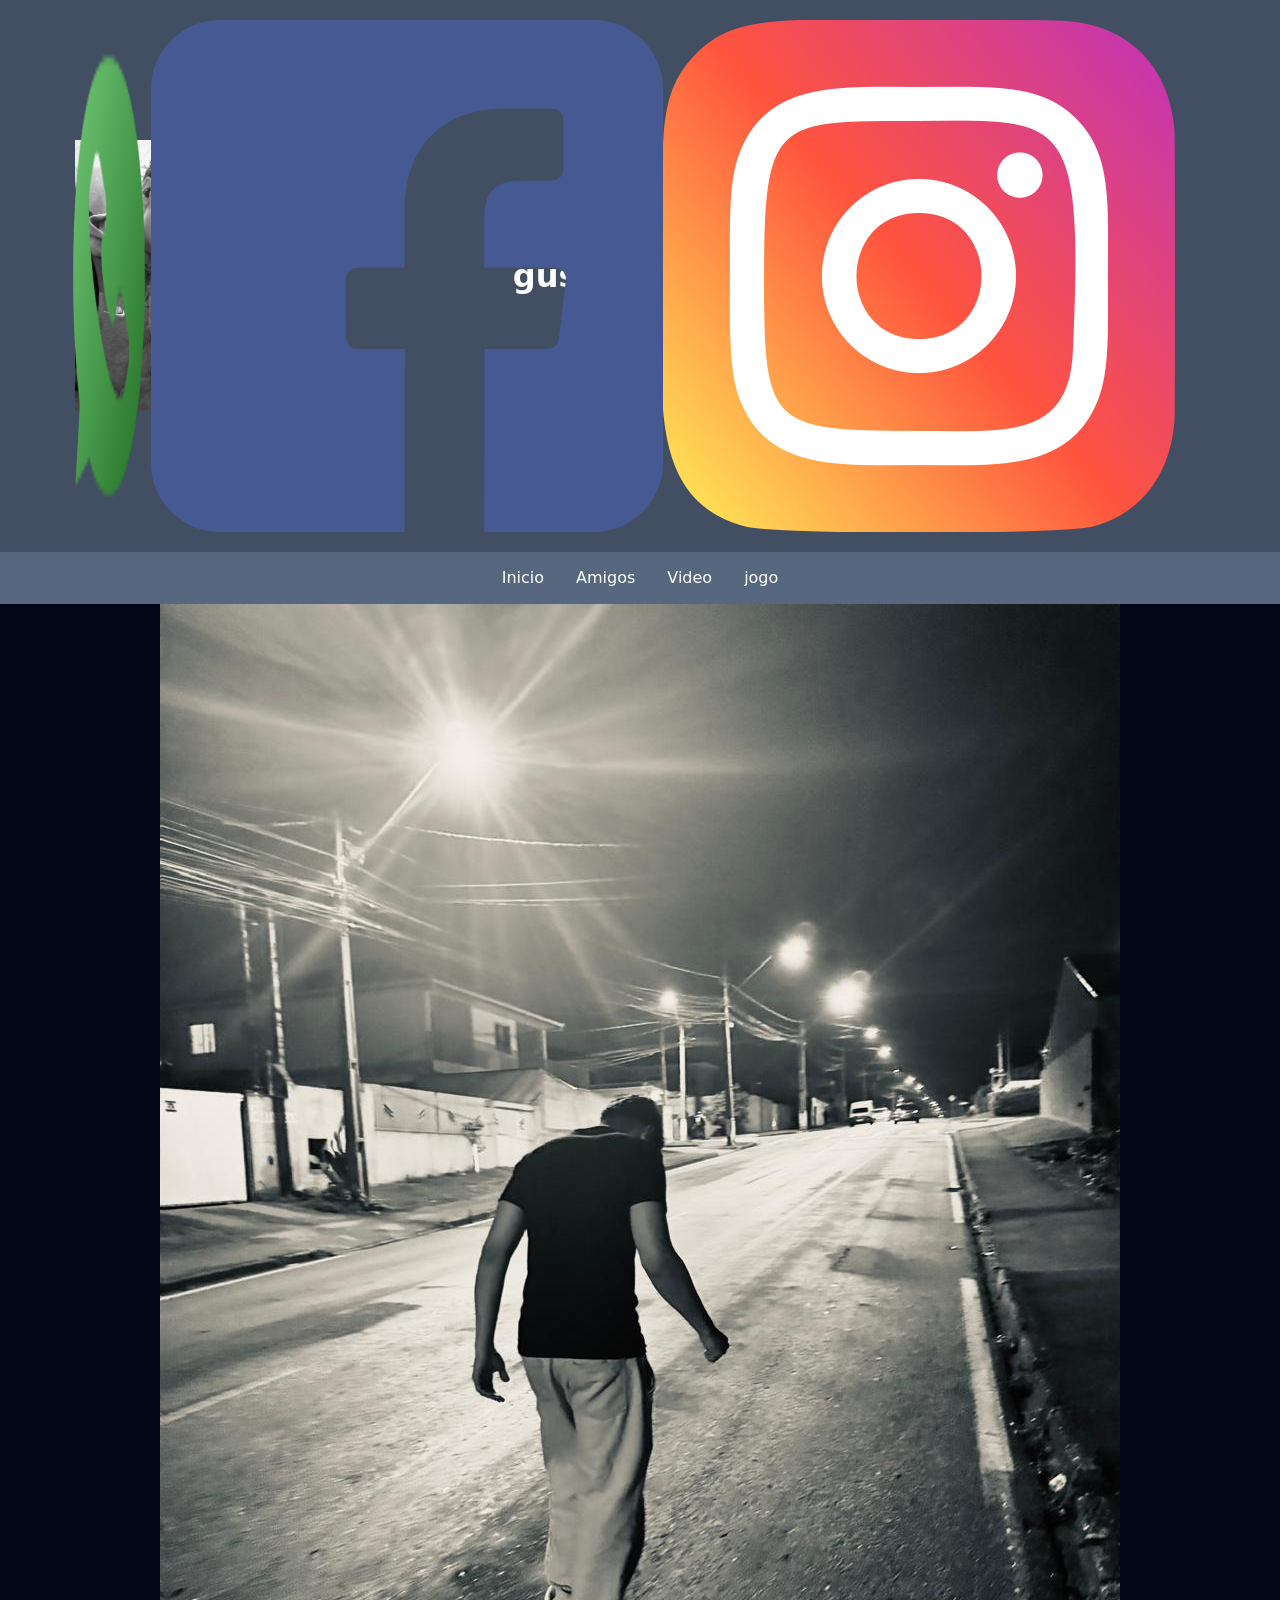
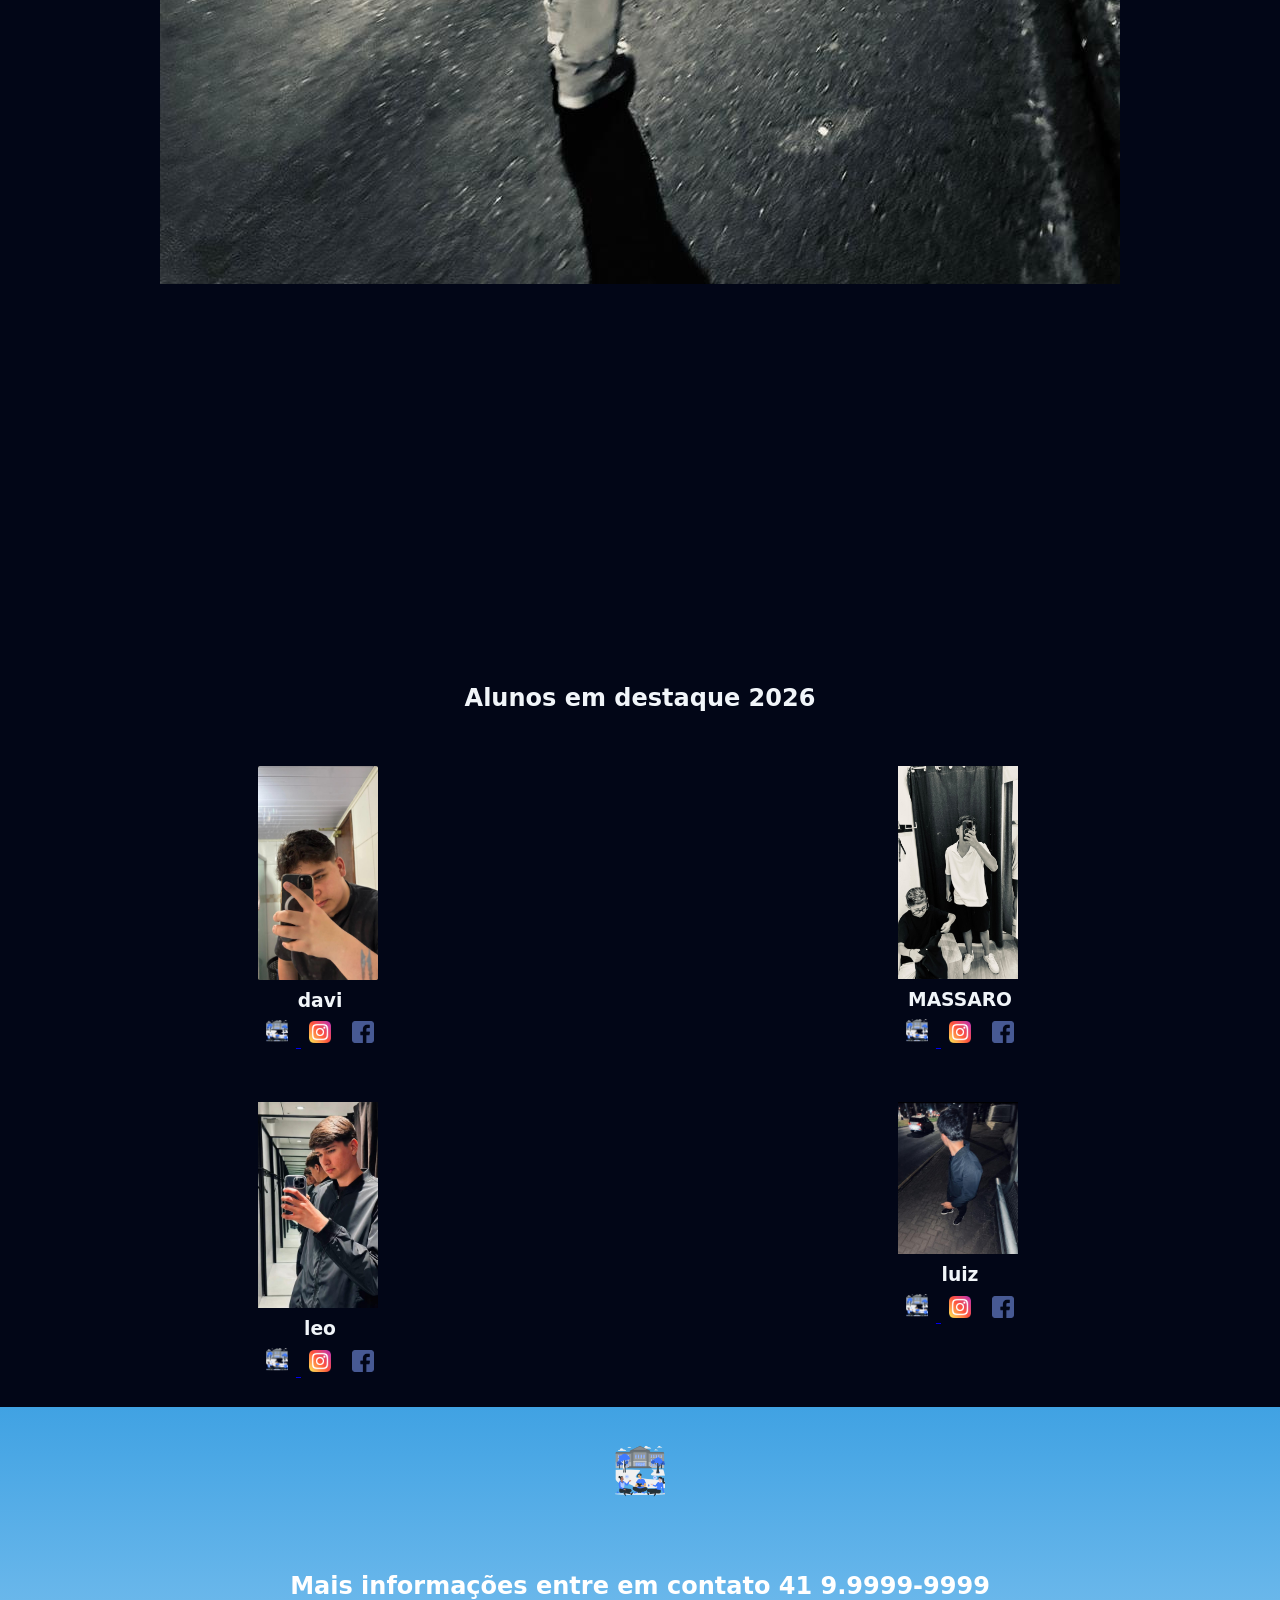
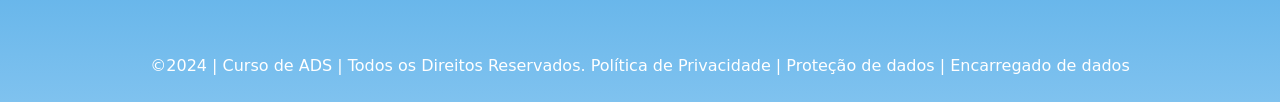
==== commit 391d53c5: "trhhg" ====
--- a/index.html
+++ b/index.html
@@ -35,7 +35,7 @@
 
 <!-- Banner -->
 <section class="banner1">
-<img class="escola-image" src="paragrafo_1_banner.jpg" alt="Banner da Escola">
+<img class="escola-image" src="WhatsApp Image 2026-11-08 at 15.28.44.jpeg" alt="Banner da Escola">
 </section>
 
 
